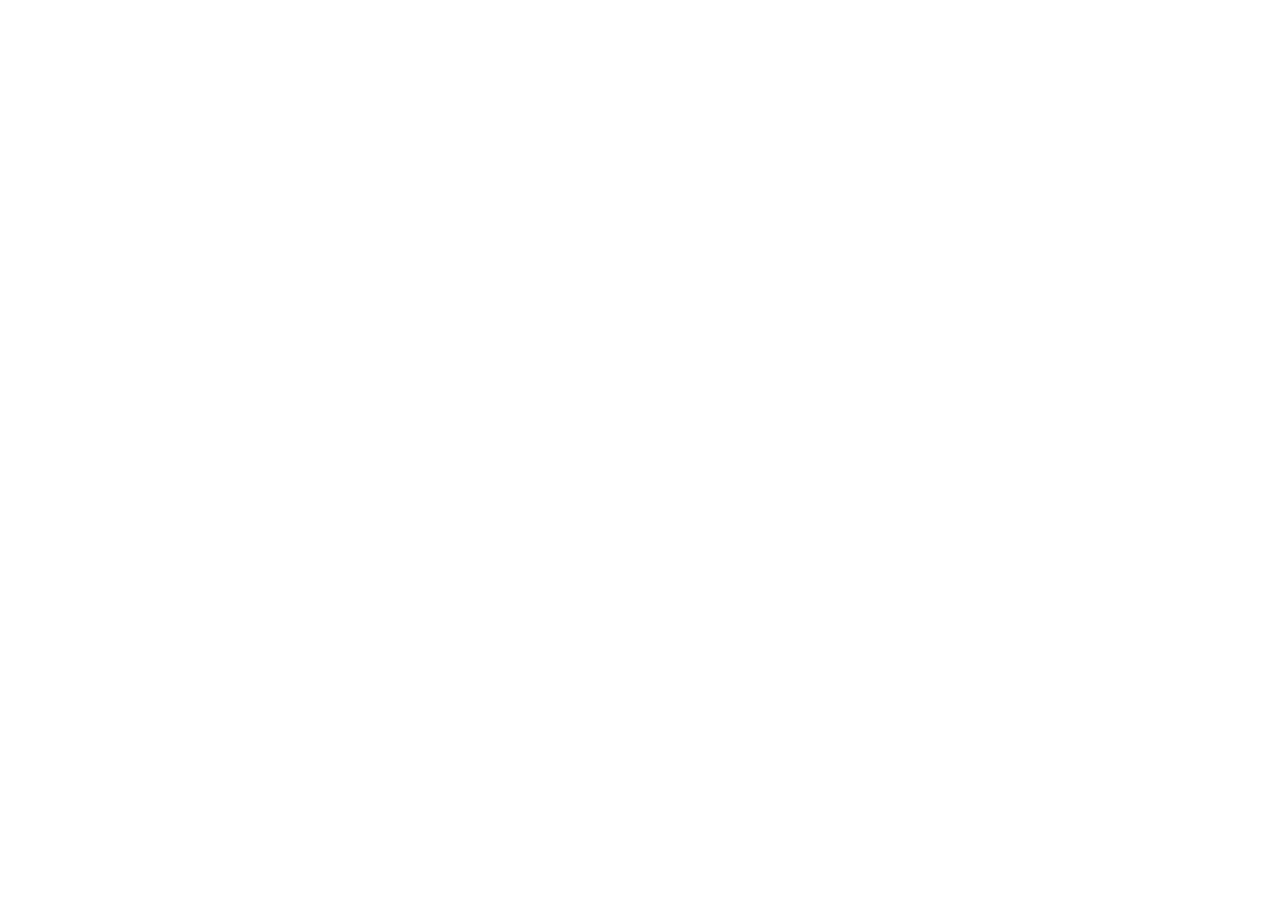
==== index.html @ 17241a1c "update" ====
<!doctype html>
<html lang="en">

<head>
  <meta charset="utf-8">
  <title>PSR</title>
  <base href="./">

  <meta name="viewport" content="width=device-width, initial-scale=1">
  <link rel="icon" type="image/x-icon" href="favicon.ico">
<link rel="stylesheet" href="styles.e59c394c17db1ec7cccb.css"></head>

<body>
  <app-root></app-root>
<script src="runtime-es2015.e8a2810b3b08d6a1b6aa.js" type="module"></script><script src="runtime-es5.e8a2810b3b08d6a1b6aa.js" nomodule defer></script><script src="polyfills-es5.2b9ce34c123ac007a8ba.js" nomodule defer></script><script src="polyfills-es2015.0ef207fb7b4761464817.js" type="module"></script><script src="main-es2015.e3620b931ff31a0d2fe9.js" type="module"></script><script src="main-es5.e3620b931ff31a0d2fe9.js" nomodule defer></script></body>

</html>
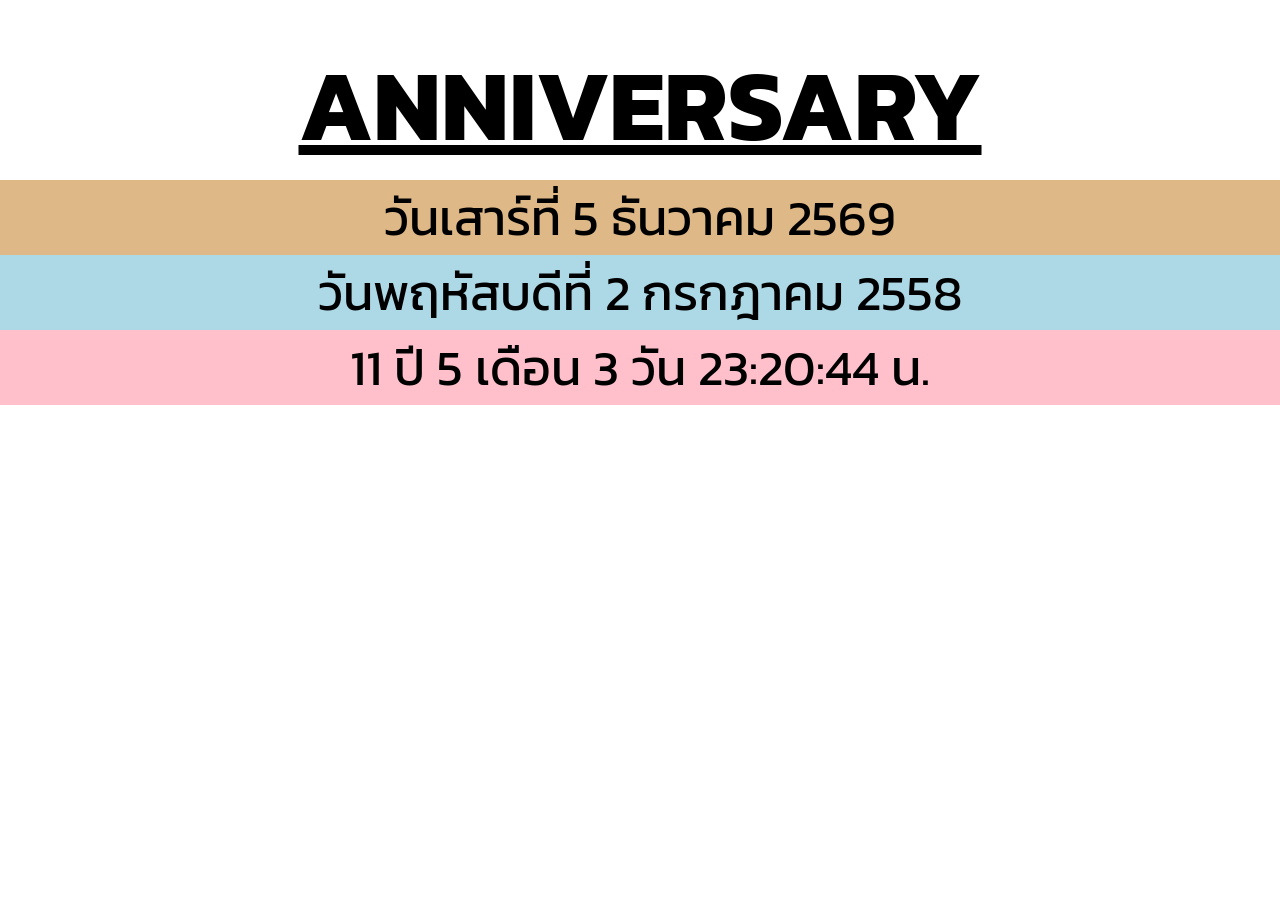
==== commit ea3d2796: "update" ====
--- a/index.html
+++ b/index.html
@@ -1,17 +1,30 @@
-<!doctype html>
+<!DOCTYPE html>
 <html lang="en">
 
 <head>
-  <meta charset="utf-8">
-  <title>PSR</title>
-  <base href="./">
+    <meta charset="UTF-8">
+    <meta name="viewport" content="width=device-width, initial-scale=1.0">
+    <meta http-equiv="X-UA-Compatible" content="ie=edge">
+    <title>ANNIVERSARY</title>
 
-  <meta name="viewport" content="width=device-width, initial-scale=1">
-  <link rel="icon" type="image/x-icon" href="favicon.ico">
-<link rel="stylesheet" href="styles.e59c394c17db1ec7cccb.css"></head>
+    <script src="index.js"></script>
+
+    <link rel="stylesheet" href="index.css">
+    <link href="https://fonts.googleapis.com/css?family=Kanit&display=swap" rel="stylesheet">
+</head>
 
 <body>
-  <app-root></app-root>
-<script src="runtime-es2015.e8a2810b3b08d6a1b6aa.js" type="module"></script><script src="runtime-es5.e8a2810b3b08d6a1b6aa.js" nomodule defer></script><script src="polyfills-es5.2b9ce34c123ac007a8ba.js" nomodule defer></script><script src="polyfills-es2015.0ef207fb7b4761464817.js" type="module"></script><script src="main-es2015.e3620b931ff31a0d2fe9.js" type="module"></script><script src="main-es5.e3620b931ff31a0d2fe9.js" nomodule defer></script></body>
+    <div class="container">
+        <div class="container-title">
+            <h1 class="title">ANNIVERSARY</h1>
+        </div>
 
-</html>
+        <div class="container-sub-title">
+            <li class="sub-title bg-burlywood" id="now">วันนี้</li>
+            <li class="sub-title bg-lightblue" id="start">วันคบ</li>
+            <li class="sub-title bg-pink" id="anniver">คบกันแล้ว</li>
+        </div>
+    </div>
+</body>
+
+</html>
--- a/index.css
+++ b/index.css
@@ -0,0 +1,45 @@
+body {
+    padding: 0px;
+    margin: 0px;
+    font-family: 'Kanit', sans-serif;
+}
+
+.container {
+    /* background-color: rgb(255, 234, 188); */
+    width: 100%;
+    margin-top: 30px;
+}
+
+.container-title {
+    margin: 0px;
+}
+
+.container-sub-title {
+    margin: 0px;
+}
+
+.title {
+    text-align: center;
+    margin: 0px;
+    font-size: 100px;
+    text-decoration: underline;    
+}
+
+.sub-title {
+    text-align: center;
+    margin: 0px;
+    font-size: 50px;
+    list-style-type: none;
+}
+
+.bg-pink {
+    background-color: pink;
+}
+
+.bg-lightblue {
+    background-color: lightblue;
+}
+
+.bg-burlywood {
+    background-color: burlywood;
+}
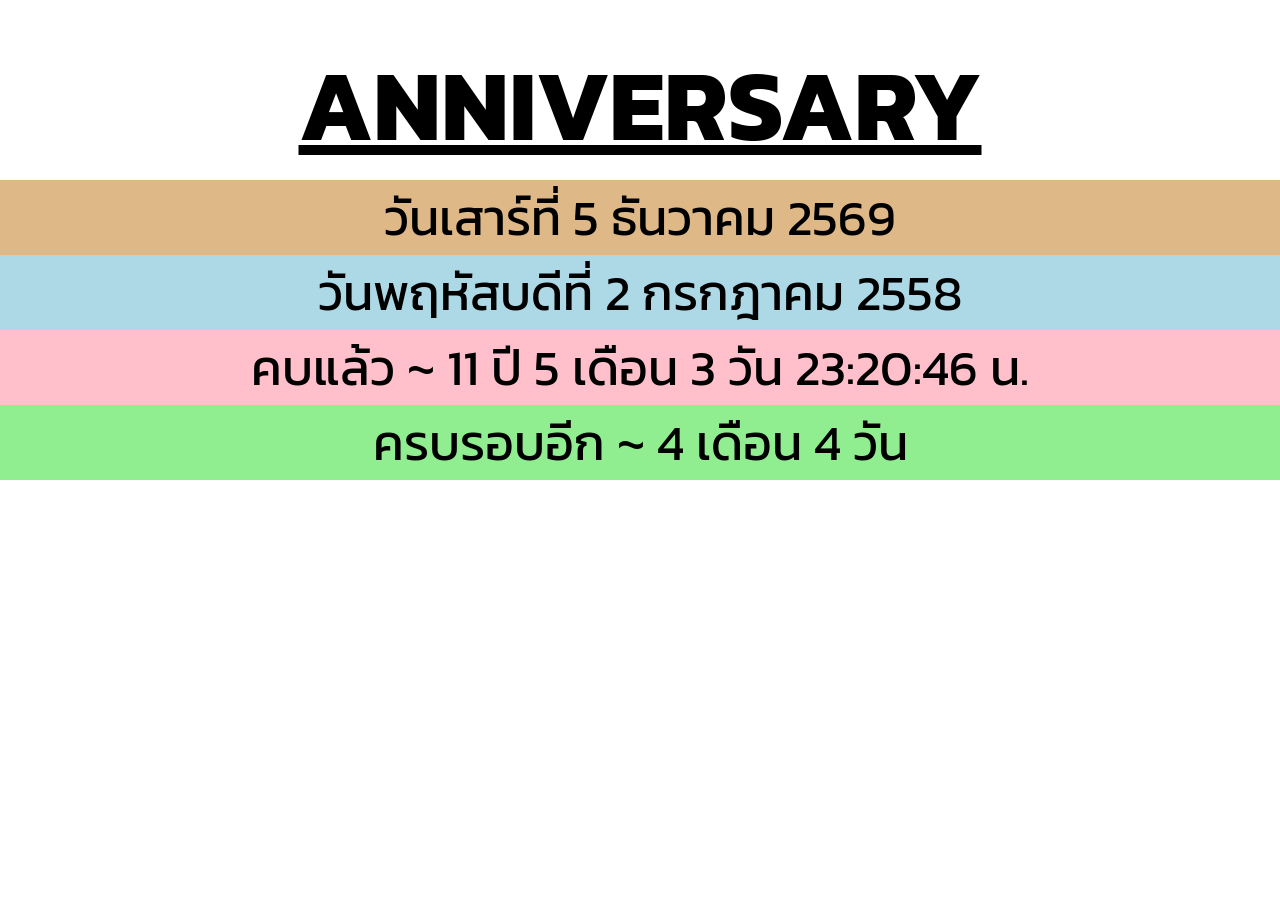
==== commit b93282d2: "update" ====
--- a/index.html
+++ b/index.html
@@ -22,7 +22,8 @@
         <div class="container-sub-title">
             <li class="sub-title bg-burlywood" id="now">วันนี้</li>
             <li class="sub-title bg-lightblue" id="start">วันคบ</li>
-            <li class="sub-title bg-pink" id="anniver">คบกันแล้ว</li>
+            <li class="sub-title bg-pink" id="remain">คบกันแล้ว</li>
+            <li class="sub-title bg-lightgreen" id="anni">นับถอยหลัง</li>
         </div>
     </div>
 </body>
--- a/index.css
+++ b/index.css
@@ -42,4 +42,7 @@
 
 .bg-burlywood {
     background-color: burlywood;
+}
+.bg-lightgreen {
+    background-color: lightgreen;
 }
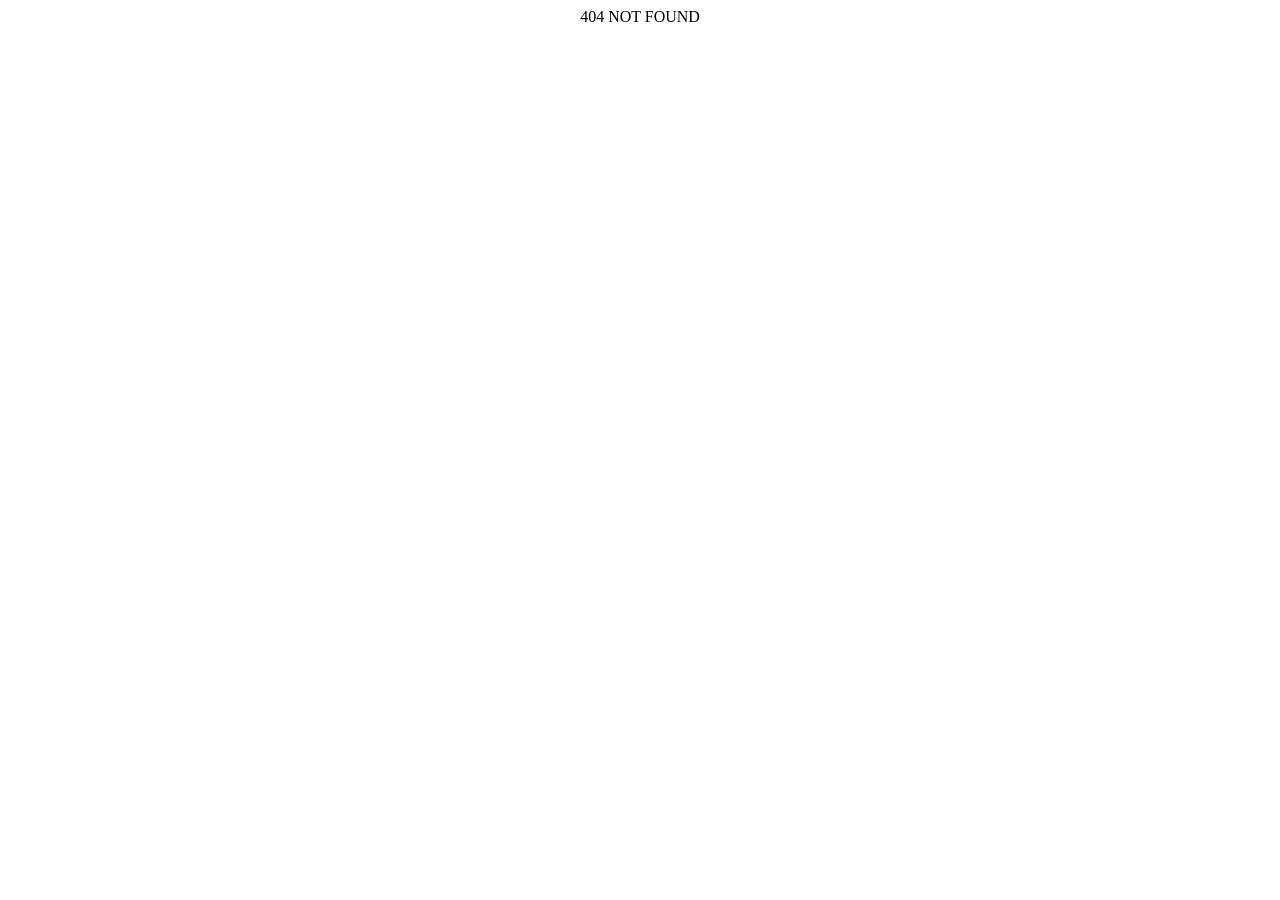
==== commit 91254848: "update" ====
--- a/index.html
+++ b/index.html
@@ -1,31 +1,13 @@
 <!DOCTYPE html>
 <html lang="en">
-
 <head>
     <meta charset="UTF-8">
     <meta name="viewport" content="width=device-width, initial-scale=1.0">
-    <meta http-equiv="X-UA-Compatible" content="ie=edge">
-    <title>ANNIVERSARY</title>
-
-    <script src="index.js"></script>
-
-    <link rel="stylesheet" href="index.css">
-    <link href="https://fonts.googleapis.com/css?family=Kanit&display=swap" rel="stylesheet">
+    <title>NOT FOUND</title>
 </head>
-
 <body>
-    <div class="container">
-        <div class="container-title">
-            <h1 class="title">ANNIVERSARY</h1>
-        </div>
-
-        <div class="container-sub-title">
-            <li class="sub-title bg-burlywood" id="now">วันนี้</li>
-            <li class="sub-title bg-lightblue" id="start">วันคบ</li>
-            <li class="sub-title bg-pink" id="remain">คบกันแล้ว</li>
-            <li class="sub-title bg-lightgreen" id="anni">นับถอยหลัง</li>
-        </div>
+    <div style="text-align: center">
+        404 NOT FOUND
     </div>
 </body>
-
 </html>
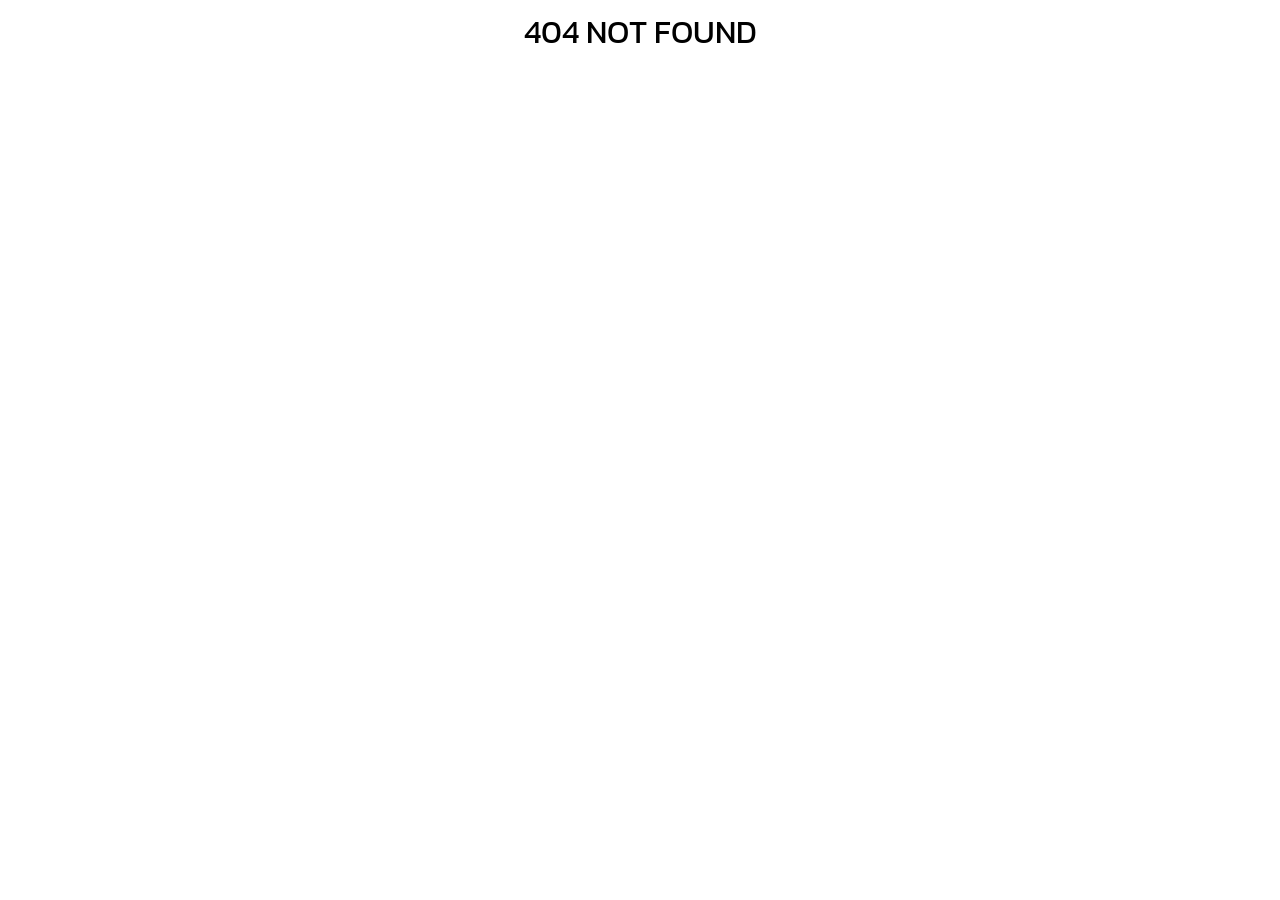
==== commit 5defabba: "modify" ====
--- a/index.html
+++ b/index.html
@@ -1,13 +1,19 @@
 <!DOCTYPE html>
 <html lang="en">
+
 <head>
     <meta charset="UTF-8">
     <meta name="viewport" content="width=device-width, initial-scale=1.0">
-    <title>NOT FOUND</title>
+    <title>Document</title>
+
+    <script src="index.js"></script>
+
+    <link rel="stylesheet" href="index.css">
+    <link href="https://fonts.googleapis.com/css2?family=Kanit&display=swap" rel="stylesheet">
 </head>
-<body>
-    <div style="text-align: center">
-        404 NOT FOUND
-    </div>
+
+<body onload="onLoad()">
+    <div class="container" id="container"></div>
 </body>
+
 </html>
--- a/index.css
+++ b/index.css
@@ -0,0 +1,8 @@
+* {
+    font-family: 'Kanit', sans-serif;
+}
+
+.container {
+    text-align: center;
+    font-size: xx-large;
+}
